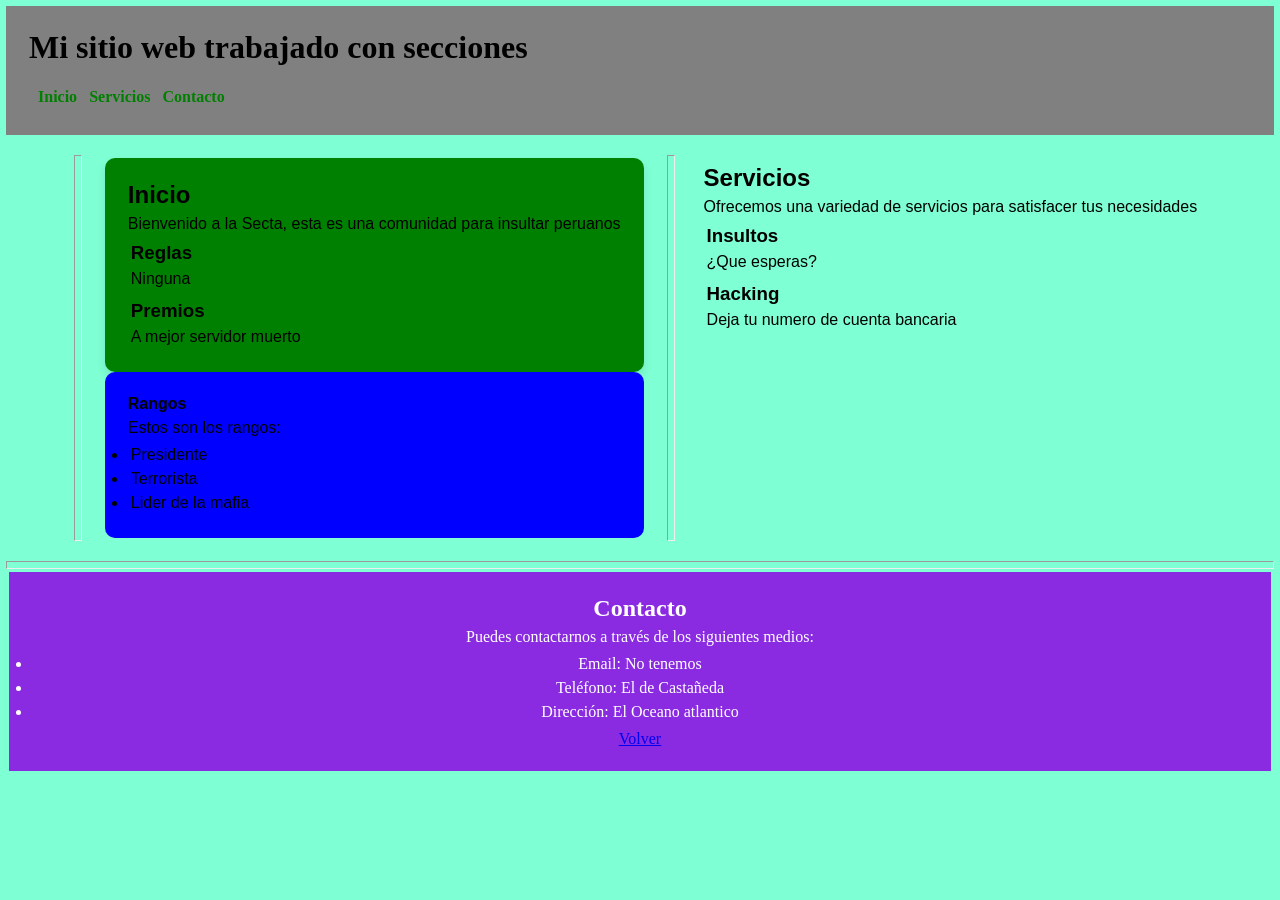
==== HTML/secciones.html @ db5a3c87 "secciones" ====
<!DOCTYPE html>
    <html lang="es">
        <head>
            <meta charset="UTF-8">
            <title>Secciones</title>
            <link rel="stylesheet" href="secciones.css">
        </head>
        <body>
            <!-- header, nav, main, aside, footer, section, article -->
            <header id="arriba">
                <h1>Mi sitio web trabajado con secciones</h1>
                <nav>
                    <ul>
                        <li><a href="#Inicio">Inicio</a></li>
                        <li><a href="#Servicios">Servicios</a></li>
                        <li><a href="#Contacto">Contacto</a></li>
                    </ul>
                </nav>
            </header>

            <main>
                <hr><div id="Inicio">
                    <section class="Contenido">
                        <h2>Inicio</h2>
                        <p>Bienvenido a la Secta, esta es una comunidad para insultar peruanos</p>
                        <article>
                            <h3>Reglas</h3>
                            <p>Ninguna</p>
                        </article>
                        <article>
                            <h3>Premios</h3>
                            <p>A mejor servidor muerto</p>
                        </article>
                    </section>
                    <aside>
                        <h4>Rangos</h4>
                        <p>Estos son los rangos:</p>
                        <ul>
                            <li>Presidente</li>
                            <li>Terrorista</li>
                            <li>Lider de la mafia</li>
                        </ul>
                    </aside>
                </div>
            
                <hr><div id="Servicios">
                    <section>
                        <h2>Servicios</h2>
                        <p>Ofrecemos una variedad de servicios para satisfacer tus necesidades</p>
                        <article>
                            <h3>Insultos</h3>
                            <p>¿Que esperas?</p>
                        </article>
                        <article>
                            <h3>Hacking</h3>
                            <p>Deja tu numero de cuenta bancaria</p>
                        </article>
                    </section>
                </main>

                <hr><div id="Contacto">
                    <footer>
                        <h2>Contacto</h2>
                        <p>Puedes contactarnos a través de los siguientes medios:</p>
                        <ul>
                            <li>Email: No tenemos</li>
                            <li>Teléfono: El de Castañeda</li>
                            <li>Dirección: El Oceano atlantico</li>
                        </ul>
                        <p><a href="#arriba">Volver</a> </p>
                    </footer>
                </div>
            

        </body>
    </html>
---- HTML/secciones.css ----
* {
    margin: 0;
    padding: 3PX;
    box-sizing: 0;
}

#arriba {
    background-color: gray;
    color: black;
    padding: 20px;
}

body {
    background-color: aquamarine;
    color:black;
    display: flex;
    flex-direction: column;
}

nav a {
    color: green;
    text-decoration: none;
    font-weight: bold;
}

nav ul {
    list-style: none;
    display: flex;
    text-align: center;
    margin-top: 10px;
}

main {
    display: flex;
    padding: 20px;
    gap: 20px;
    max-width: 1200px;
    font-family: Arial, sans-serif;
    margin: 0 auto;
}

.Contenido {
    flex: 3;
    background-color: green;
    padding: 20px;
    border-radius: 10px;
    box-shadow: 0px 5px 10px rgba(0,0,0,0.1);
}

aside {
    flex: 1;
    background-color: blue;
    padding: 20px;
    border-radius: 10px;
}

footer {
    background-color: blueviolet;
    color: white;
    text-align: center;
    padding: 20px;
    margin-top: auto;
}
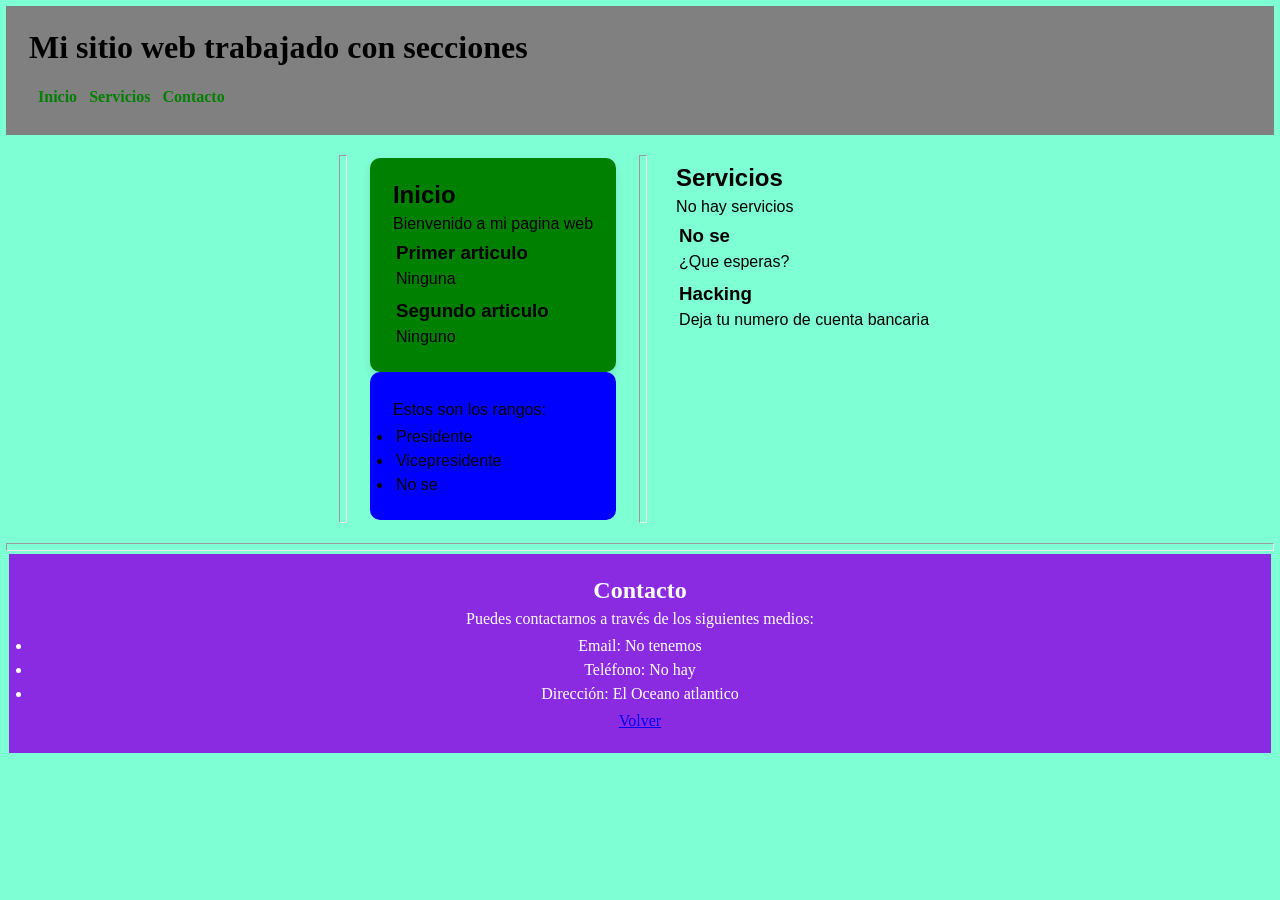
==== commit 935b4efa: "secciones" ====
--- a/HTML/secciones.html
+++ b/HTML/secciones.html
@@ -22,23 +22,23 @@
                 <hr><div id="Inicio">
                     <section class="Contenido">
                         <h2>Inicio</h2>
-                        <p>Bienvenido a la Secta, esta es una comunidad para insultar peruanos</p>
+                        <p>Bienvenido a mi pagina web</p>
                         <article>
-                            <h3>Reglas</h3>
+                            <h3>Primer articulo</h3>
                             <p>Ninguna</p>
                         </article>
                         <article>
-                            <h3>Premios</h3>
-                            <p>A mejor servidor muerto</p>
+                            <h3>Segundo articulo</h3>
+                            <p>Ninguno</p>
                         </article>
                     </section>
                     <aside>
-                        <h4>Rangos</h4>
+                        <h4></h4>
                         <p>Estos son los rangos:</p>
                         <ul>
                             <li>Presidente</li>
-                            <li>Terrorista</li>
-                            <li>Lider de la mafia</li>
+                            <li>Vicepresidente</li>
+                            <li>No se</li>
                         </ul>
                     </aside>
                 </div>
@@ -46,9 +46,9 @@
                 <hr><div id="Servicios">
                     <section>
                         <h2>Servicios</h2>
-                        <p>Ofrecemos una variedad de servicios para satisfacer tus necesidades</p>
+                        <p>No hay servicios</p>
                         <article>
-                            <h3>Insultos</h3>
+                            <h3>No se</h3>
                             <p>¿Que esperas?</p>
                         </article>
                         <article>
@@ -64,7 +64,7 @@
                         <p>Puedes contactarnos a través de los siguientes medios:</p>
                         <ul>
                             <li>Email: No tenemos</li>
-                            <li>Teléfono: El de Castañeda</li>
+                            <li>Teléfono: No hay</li>
                             <li>Dirección: El Oceano atlantico</li>
                         </ul>
                         <p><a href="#arriba">Volver</a> </p>
